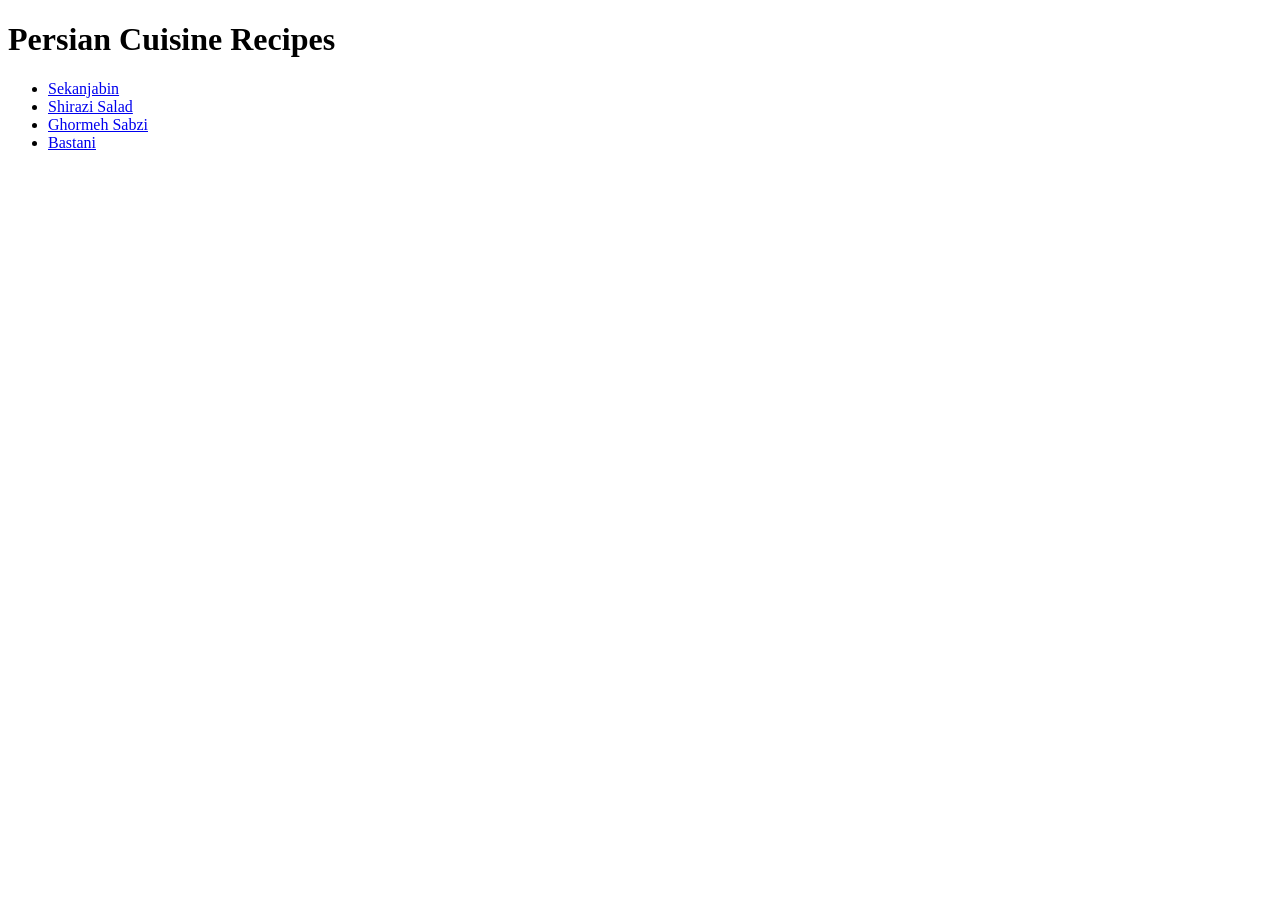
==== index.html @ 74f9c3f5 "added recipes and images" ====
<!DOCTYPE html>
<html lang="en">
<head>
    <meta charset="UTF-8">
    <meta name="viewport" content="width=device-width, initial-scale=1.0">
    <title>Persian Cuisine</title>
</head>
<body>
    <h1>Persian Cuisine Recipes</h1>
    <ul>
        <li><a href="./recipes/sekanjabin.html">Sekanjabin</a></li>
        <li><a href="./recipes/shirazi-salad.html">Shirazi Salad</a></li>
        <li><a href="./recipes/ghormeh-sabzi.html">Ghormeh Sabzi</a></li>
        <li><a href="./recipes/bastani.html">Bastani</a></li>
    </ul>
</body>
</html>
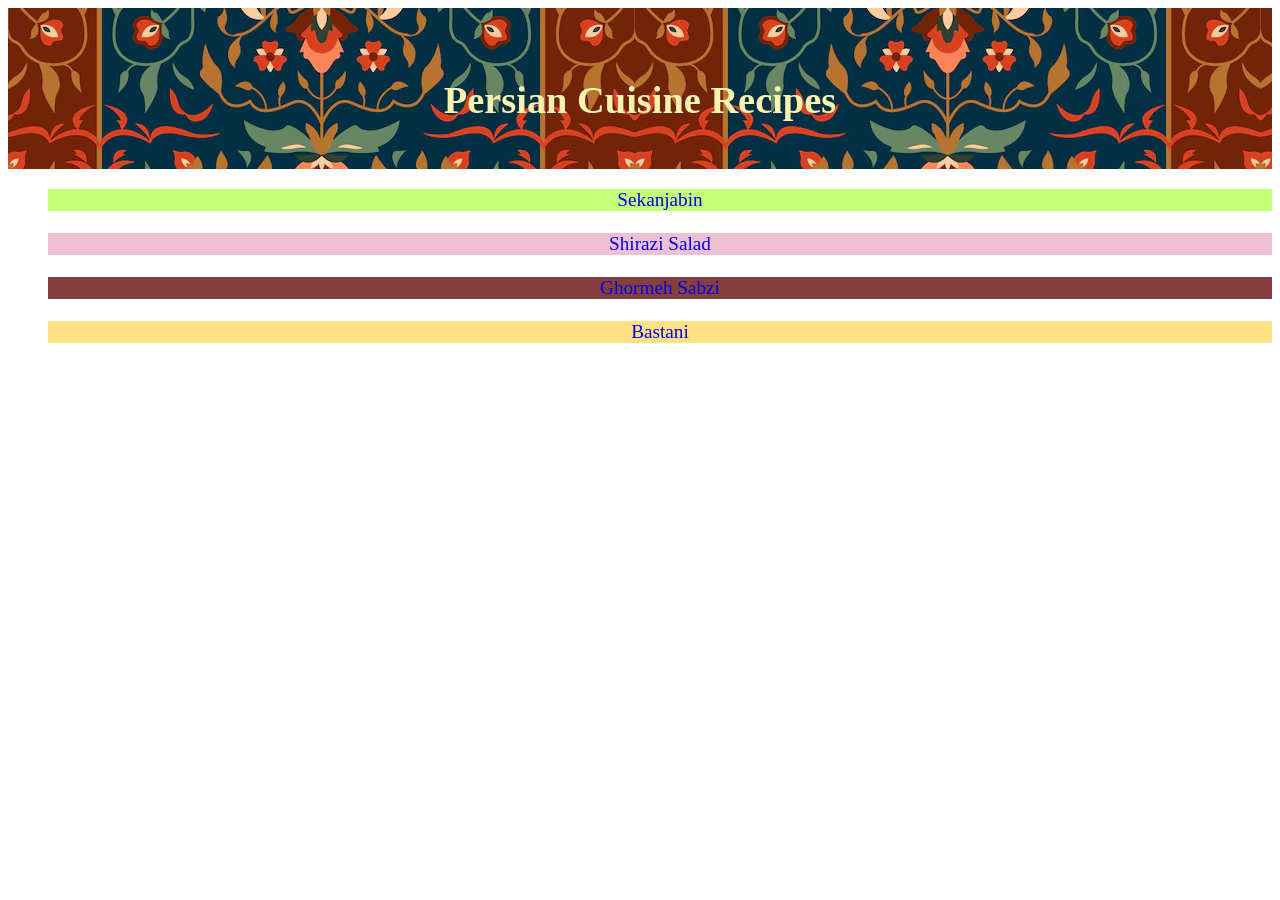
==== commit f466cb6e: "added some basic styling using CSS" ====
--- a/index.html
+++ b/index.html
@@ -4,14 +4,23 @@
     <meta charset="UTF-8">
     <meta name="viewport" content="width=device-width, initial-scale=1.0">
     <title>Persian Cuisine</title>
+    <link rel="stylesheet" href="styles.css">
 </head>
 <body>
-    <h1>Persian Cuisine Recipes</h1>
+    <div>
+        <br>
+        <br>
+        <h1>Persian Cuisine Recipes</h1>
+        <br>
+    </div>
     <ul>
-        <li><a href="./recipes/sekanjabin.html">Sekanjabin</a></li>
-        <li><a href="./recipes/shirazi-salad.html">Shirazi Salad</a></li>
-        <li><a href="./recipes/ghormeh-sabzi.html">Ghormeh Sabzi</a></li>
-        <li><a href="./recipes/bastani.html">Bastani</a></li>
+        <li class="sekanjabin"><a href="./recipes/sekanjabin.html">Sekanjabin</a></li>
+        <br>
+        <li class="shirazi-salad"><a href="./recipes/shirazi-salad.html">Shirazi Salad</a></li>
+        <br>
+        <li class="ghormeh-sabzi"><a href="./recipes/ghormeh-sabzi.html">Ghormeh Sabzi</a></li>
+        <br>
+        <li class="bastani"><a href="./recipes/bastani.html">Bastani</a></li>
     </ul>
 </body>
 </html>
--- a/styles.css
+++ b/styles.css
@@ -0,0 +1,35 @@
+div {
+    color: rgb(250, 242, 175);
+    text-align: center;
+    font-size: larger;
+    font-family: 'Times New Roman', Times, serif;
+    background-image: url(./images/flat-persian-carpet-pattern-design_23-2150387343.avif);
+}
+
+ul {
+    color: rgb(255, 255, 255);
+    font-size: larger;
+    text-align: center;
+    list-style-type: none;
+
+}
+
+.sekanjabin {
+    background-color: rgb(196, 255, 119);
+}
+
+.shirazi-salad {
+    background-color: rgb(238, 192, 213);
+}
+
+.ghormeh-sabzi {
+    background-color: rgb(134, 63, 63);
+}
+
+.bastani {
+    background-color: rgb(253, 225, 131);
+}
+
+a {
+    text-decoration: none
+}
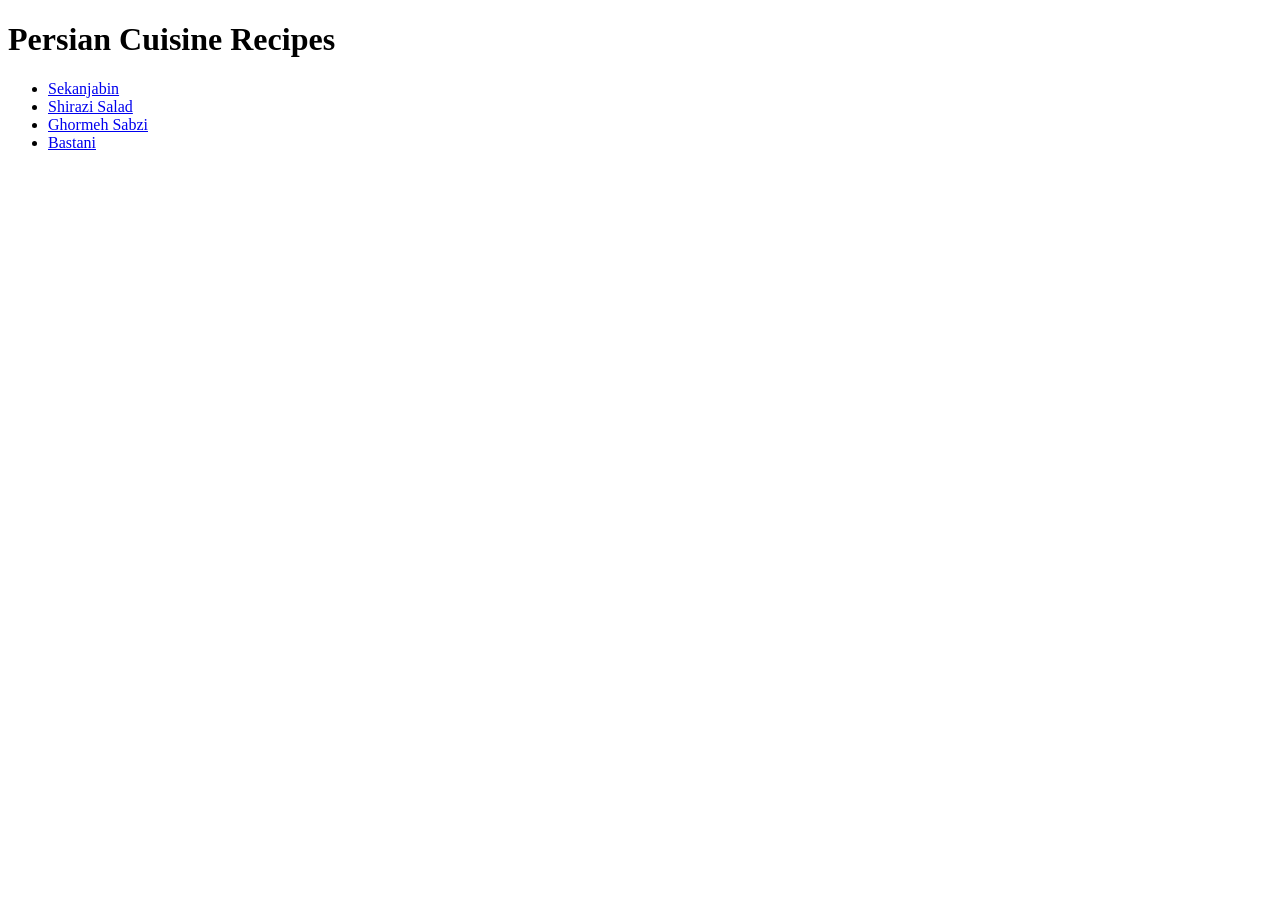
==== commit 11102d18: "feat: add homepage and initial recipe pages This commit adds the homepage HTML file (`index.html`) a" ====
--- a/index.html
+++ b/index.html
@@ -3,24 +3,16 @@
 <head>
     <meta charset="UTF-8">
     <meta name="viewport" content="width=device-width, initial-scale=1.0">
-    <title>Persian Cuisine</title>
-    <link rel="stylesheet" href="styles.css">
+    <title>Persian Cuisine Recipes</title>
 </head>
 <body>
-    <div>
-        <br>
-        <br>
-        <h1>Persian Cuisine Recipes</h1>
-        <br>
-    </div>
+    <h1>Persian Cuisine Recipes</h1>
+
     <ul>
-        <li class="sekanjabin"><a href="./recipes/sekanjabin.html">Sekanjabin</a></li>
-        <br>
-        <li class="shirazi-salad"><a href="./recipes/shirazi-salad.html">Shirazi Salad</a></li>
-        <br>
-        <li class="ghormeh-sabzi"><a href="./recipes/ghormeh-sabzi.html">Ghormeh Sabzi</a></li>
-        <br>
-        <li class="bastani"><a href="./recipes/bastani.html">Bastani</a></li>
+        <li><a href="./recipes/sekanjabin.html">Sekanjabin</a></li>
+        <li><a href="./recipes/shirazi-salad.html">Shirazi Salad</a></li>
+        <li><a href="./recipes/ghormeh-sabzi.html">Ghormeh Sabzi</a></li>
+        <li><a href="./recipes/bastani.html">Bastani</a></li>
     </ul>
 </body>
 </html>
